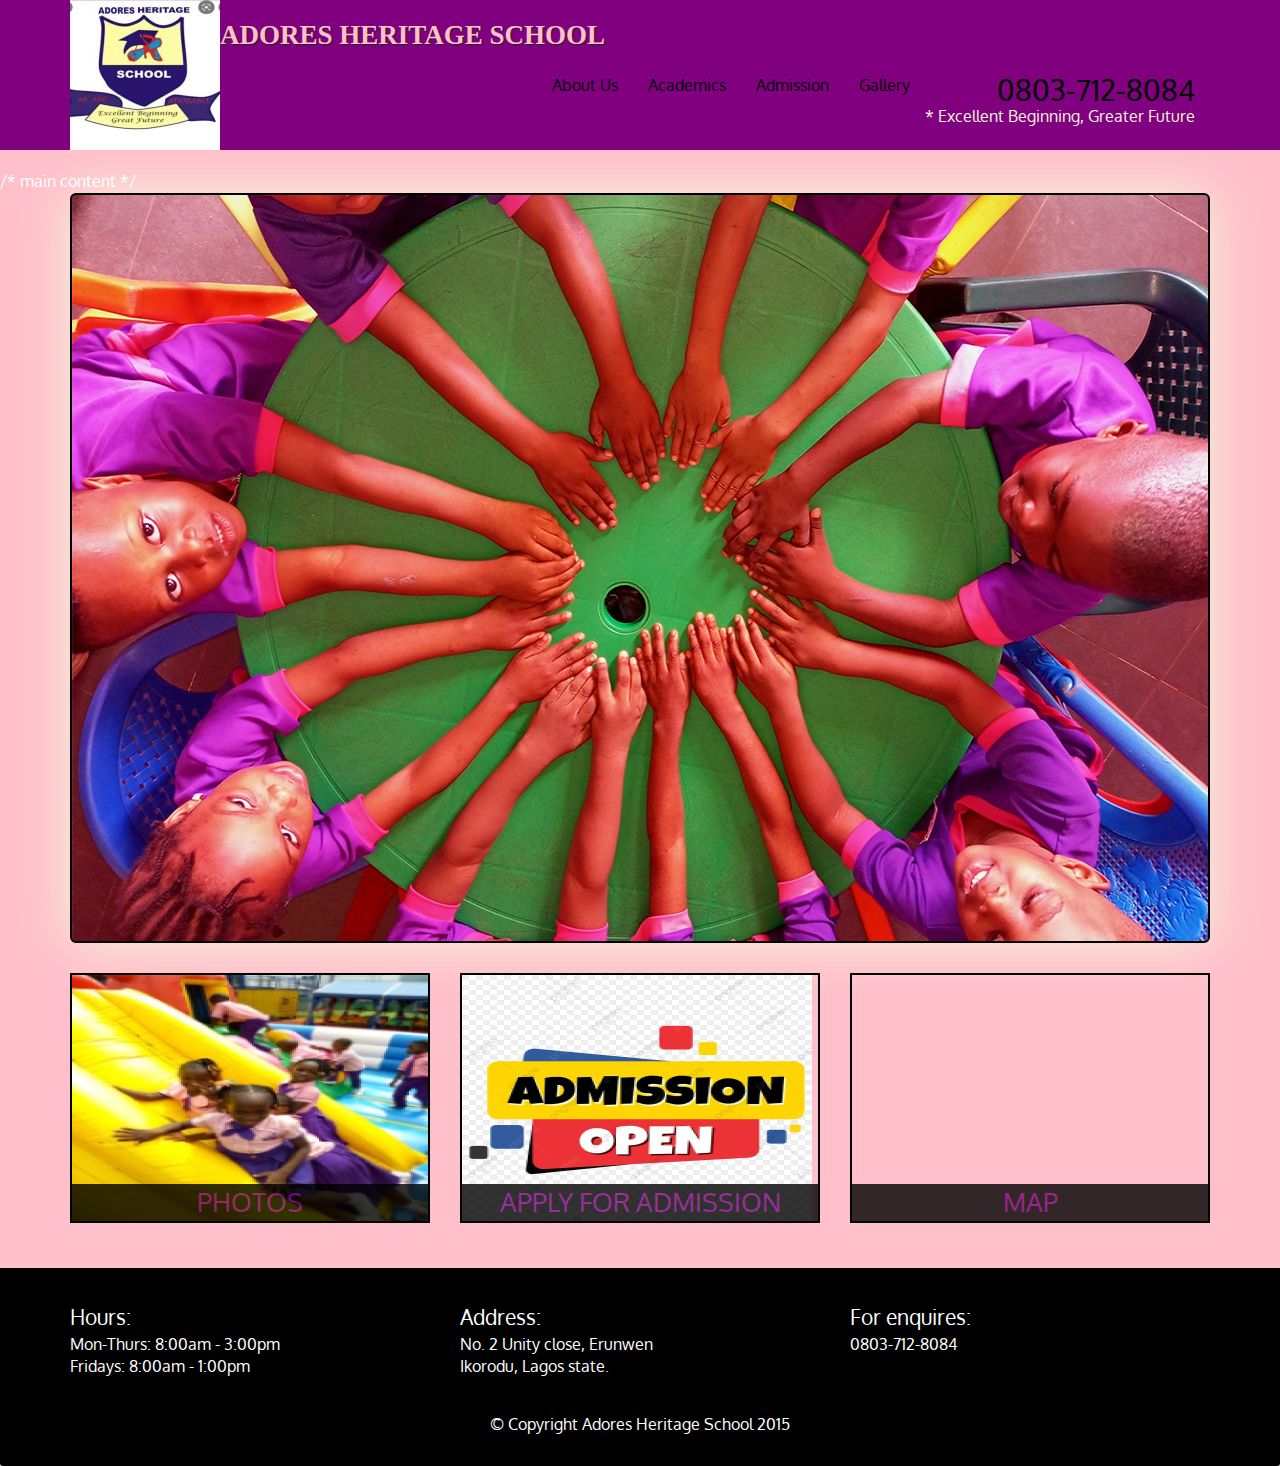
==== site/gallery.html @ 4651f651 "add" ====
<!DOCTYPE html>
<html lang="en">
  <head>
    <meta charset="utf-8" />
    <meta http-equiv="X-UA-Compatible" content="IE=edge" />
    <meta name="viewport" content="width=device-width, initial-scale=1" />
    <title>Adores Heritage school</title>
    <link rel="stylesheet" href="css/bootstrap.min.css" />
    <link rel="stylesheet" href="css/style.css" />
    <link
      href="https://fonts.googleapis.com/css2?family=Oxygen:wght@300;400;700&display=swap"
      rel="stylesheet"
    />
  </head>
  <body>
    <header>
      <nav id="header-nav" class="navbar navbar-default">
        <div class="container">
          <div class="navbar-header">
            <a href="index.html" class="pull-left visible-md visible-lg">
              <div id="logo-img"></div>
            </a>
          </div>
          <div class="navbar-brand">
            <a href="index.html"><h1>Adores Heritage School</h1></a>
          </div>
          <button
            type="button"
            class="navbar-toggle collapsed"
            data-toggle="collapse"
            data-target="#collapsable-nav"
            aria-expanded="false"
          >
            <span class="sr-only">Toggle navigation</span>
            <span class="icon-bar"></span>
            <span class="icon-bar"></span>
            <span class="icon-bar"></span>
          </button>
          <div id="collapsable-nav" class="collapse navbar-collapse">
            <ul id="nav-list" class="nav navbar-nav navbar-right">
              <li>
                <a href="about-us.html"> About Us</a>
              </li>
              <li>
                <a href="Academics.html"> Academics </a>
              </li>
              <li>
                <a href="admission.html"> Admission </a>
              </li>
              <li>
                <a href="gallery.html"> Gallery </a>
              </li>
              <li id="phone" class="hidden-xs">
                <a href="tel:0803-712-8084">
                  <span>0803-712-8084</span>
                </a>
                <div>* Excellent Beginning, Greater Future</div>
              </li>
            </ul>
          </div>
        </div>
      </nav>
    </header>

    <div id="call-btn" class="visible-xs">
      <a class="btn" href="tel:0803-712-8084">
        <span class="icon-phone"></span> 0803-712-8084
      </a>
    </div>
    <div id="xs-deliver" class="text-center visible-xs">Admission is Open</div>
    /* main content */
    <div id="main-content" class="container">
      <div class="jumbotron">
        <img
          src="../site/images/Jumbotron 768px.png"
          alt="picture of school students"
          class="img-responsive visible-xs"
        />
      </div>
      <div id="home-tiles" class="row">
        <div class="col-md-4 col-sm-6 col-xs-12">
          <a href="gallery.html"
            ><div id="Photos"><span>Photos</span></div></a
          >
        </div>
        <div class="col-md-4 col-sm-6 col-xs-12">
          <a href="admission.html"
            ><div id="apply-admission"><span>Apply for Admission</span></div></a
          >
        </div>
        <div class="col-md-4 col-sm-12 col-xs-12">
          <a href="https://goo.gl/maps/eSr9jyz9yvbja3rY9" target="blank">
            <div id="map-tile">
              <iframe
                src="https://www.google.com/maps/embed?pb=!1m18!1m12!1m3!1d3963.2259538765416!2d3.530701313969583!3d6.6188276952136835!2m3!1f0!2f0!3f0!3m2!1i1024!2i768!4f13.1!3m3!1m2!1s0x103beefad1138055%3A0x550ee10f3b3b045a!2sGreat%20Heritage%20School!5e0!3m2!1sen!2sng!4v1661005614603!5m2!1sen!2sng"
                width="100%"
                height="250"
                style="border: 0"
                allowfullscreen=""
                loading="lazy"
                referrerpolicy="no-referrer-when-downgrade"
              ></iframe>
              <span>Map</span>
            </div>
          </a>
        </div>
      </div>
    </div>
    <footer class="panel-footer">
      <div class="container">
        <div class="row">
          <section id="hours" class="col-sm-4">
            <span>Hours:</span><br />
            Mon-Thurs: 8:00am - 3:00pm <br />
            Fridays: 8:00am - 1:00pm <br />
            <hr class="visible-xs" />
          </section>
          <section id="address" class="col-sm-4">
            <span>Address:</span><br />
            No. 2 Unity close, Erunwen<br />
            Ikorodu, Lagos state.
            <hr class="visible-xs" />
          </section>
          <section id="contact" class="col-sm-4">
            <span>For enquires:</span><br href="tel:0803-712-8084" />
            0803-712-8084
            <hr class="visible-xs" />
          </section>
        </div>
        <div class="text-center">
          &copy; Copyright Adores Heritage School 2015
        </div>
      </div>
    </footer>
    <script src="jquery-3.6.0.min.js"></script>
    <script src="css/bootstrap.min.js"></script>
    <script src="js/script.js"></script>
  </body>
</html>
---- site/css/style.css ----
body {
  font-size: 16px;
  color: white;
  background-color: pink;
  font-family: "Oxygen", sans-serif;
}

/** HEADER **/
#header-nav {
  background-color: purple;
  border-radius: 0;
  border: 0;
}

#logo-img {
  background: url(../images/school\ logo.jpg) no-repeat;
  width: 150px;
  height: 150px;
}

.navbar-brand {
  padding-top: 25px;
}

.navbar-brand h1 {
  font-family: "Times New Roman", Times, serif;
  color: pink;
  font-size: 1.5em;
  text-transform: uppercase;
  font-weight: bold;
  text-shadow: 1px 1px 1px #222;
  margin-top: 0;
  margin-bottom: 0;
  line-height: 0.75;
}
.navbar-brand a:hover,
.navbar-brand a:focus {
  text-decoration: none;
}
#nav-list {
  margin-top: 10px;
}
#nav-list a {
  color: black;
  text-align: center;
}
#nav-list a:hover {
  background: #e7e7e7;
}
#nav-list a span {
  font-size: 1.8em;
}
#phone {
  margin-top: 5px;
}
#phone a {
  text-align: right;
  padding-bottom: 0;
}
#phone div {
  color: beige;
  text-align: right;
  padding-right: 15px;
}
.navbar-header button.navbar-toggle,
.navbar-header .icon-bar {
  border: 1px solid #222;
}
.navbar-header button.navbar-toggle {
  clear: both;
  margin-top: -30px;
}
/* End header */

/* Footer */
.panel-footer {
  margin-top: 30px;
  padding-top: 35px;
  padding-bottom: 30px;
  background-color: black;
  border-top: 0;
}
.panel-footer div.row {
  margin-bottom: 35px;
}
#hours #address #contact {
  line-height: 2;
}
#hours > span,
#address > span,
#contact > span {
  font-size: 1.3em;
}

/* End Footer */
/* Main content */

.container .jumbotron {
  box-shadow: 0 0 50px beige;
  border: 2px solid black;
}
#Photos,
#apply-admission,
#map-tile {
  height: 250px;
  width: 100%;
  margin-bottom: 15px;
  position: relative;
  border: 2px solid black;
  overflow: hidden;
}
#Photos:hover,
#apply-admission:hover,
#map-tile:hover {
  box-shadow: 0 1px 5px 1px gray;
}
#Photos {
  background: url("../images/Photos.jpg.jpg") no-repeat;
  background-size: center;
}
#apply-admission {
  background: url("../images/admission\ image.png") no-repeat;
  background-size: center;
}
#Photos span,
#apply-admission span,
#map-tile span {
  position: absolute;
  bottom: 0;
  right: 0;
  width: 100%;
  text-align: center;
  font-size: 1.6em;
  text-transform: uppercase;
  background-color: #000;
  color: purple;
  opacity: 0.8;
}
/*end home page*/
@media (min-width: 1200px) {
  .container .jumbotron {
    background: url(../images/Jumbotron\ 1200px.png) no-repeat;
    height: 750px;
  }
}

@media (min-width: 992px) and (max-width: 1199px) {
  #logo-img {
    background: url(../images/school\ logo\ -\ Copy.jpg) no-repeat;
    width: 100px;
    height: 100px;
    margin: 5px 5px 5px 0;
  }
  .container .jumbotron {
    background: url(../images/jumbotron\ 992px.png) no-repeat;
    height: 750px;
  }
}
/******* Small devices ********/
@media (min-width: 768px) and (max-width: 991px) {
  .container .jumbotron {
    background: url(../images/Jumbotron\ 768px.png) no-repeat;
    height: 750px;
  }
}

/******** Extra small devces **********/
@media (max-width: 767px) {
  .navbar-brand {
    padding-top: 10px;
    height: 80px;
  }
  .navbar-brand h1 {
    padding-top: 10px;
    font-size: 5vw;
  }
  #collapsable-nav a {
    font-size: 1.2em;
  }
  #call-btn > a {
    font-size: 1.5em;
    display: block;
    margin: 0 20px;
    padding: 10px;
    border: 2px solid rgb(29, 27, 27);
    background-color: pink;
    color: black;
  }
  #xs-deliver {
    margin-top: 5px;
    font-size: 0.7em;
    letter-spacing: 0.1em;
    text-transform: uppercase;
  }
  /* Footer */
  .panel-footer section {
    margin-bottom: 30px;
    text-align: Center;
  }
  .panel-footer section hr {
    width: 50%;
  }
  /* End footer */
  .container .jumbotron {
    margin-top: 30px;
    padding: 0;
  }
}
#Photos,
#apply-admission {
  width: 360px;
  margin: 0 auto 15px;
}
@media (max-width: 479px) {
  .navbar-brand h1 {
    padding-top: 5px;
    font-size: 6vw;
  }
  #Photos,
  #apply-admission {
    width: 280px;
    margin: 0 auto 15px;
  }
}
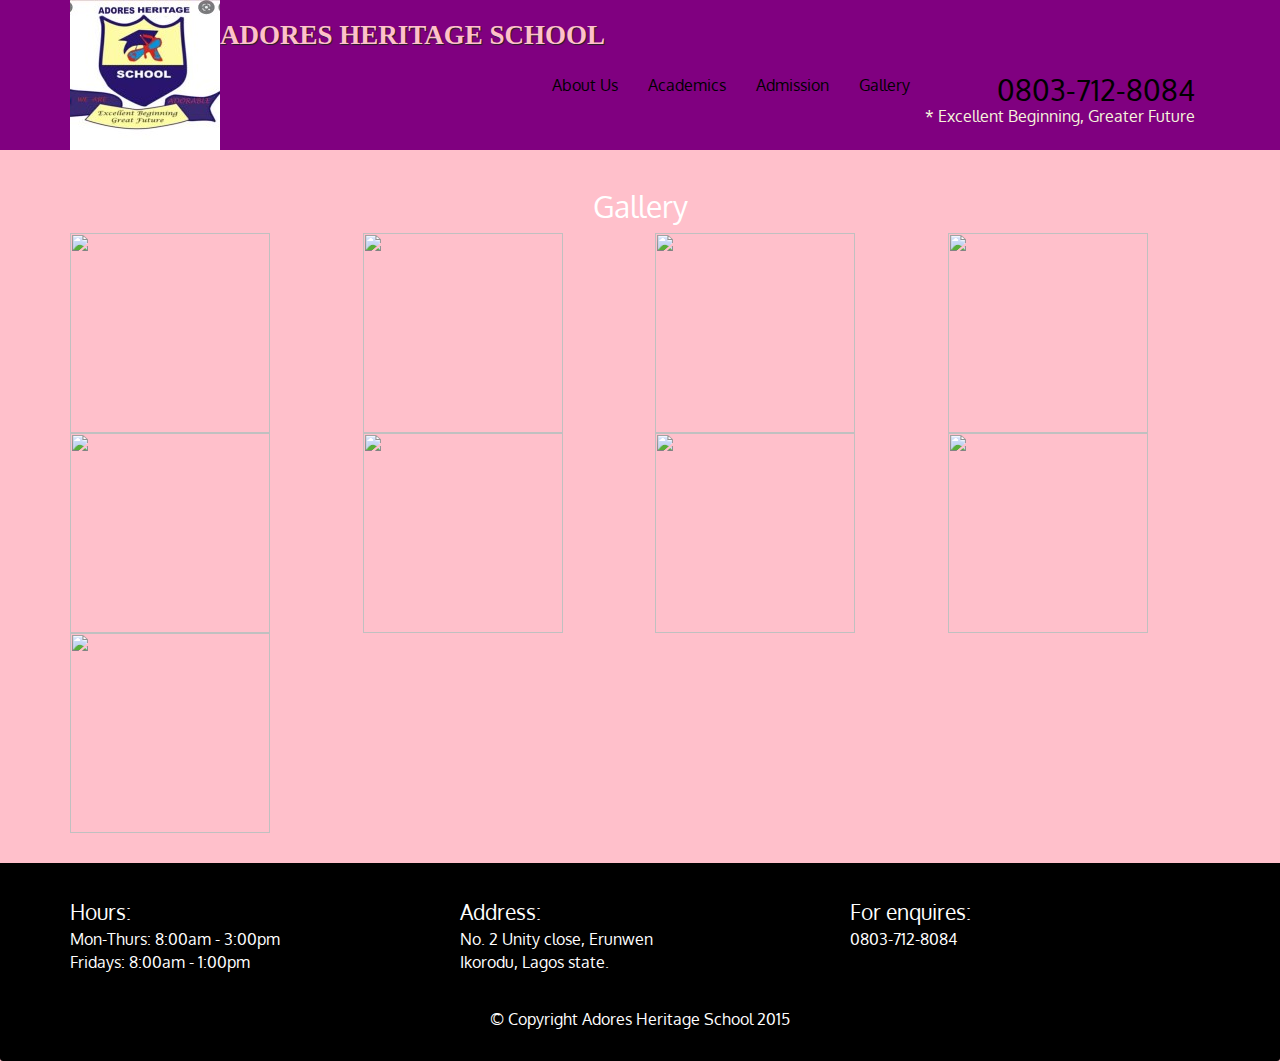
==== commit b792ba3a: "add" ====
--- a/site/gallery.html
+++ b/site/gallery.html
@@ -68,44 +68,86 @@
       </a>
     </div>
     <div id="xs-deliver" class="text-center visible-xs">Admission is Open</div>
-    /* main content */
+    <!--Main content-->
     <div id="main-content" class="container">
-      <div class="jumbotron">
-        <img
-          src="../site/images/Jumbotron 768px.png"
-          alt="picture of school students"
-          class="img-responsive visible-xs"
-        />
-      </div>
-      <div id="home-tiles" class="row">
-        <div class="col-md-4 col-sm-6 col-xs-12">
-          <a href="gallery.html"
-            ><div id="Photos"><span>Photos</span></div></a
-          >
-        </div>
-        <div class="col-md-4 col-sm-6 col-xs-12">
-          <a href="admission.html"
-            ><div id="apply-admission"><span>Apply for Admission</span></div></a
-          >
-        </div>
-        <div class="col-md-4 col-sm-12 col-xs-12">
-          <a href="https://goo.gl/maps/eSr9jyz9yvbja3rY9" target="blank">
-            <div id="map-tile">
-              <iframe
-                src="https://www.google.com/maps/embed?pb=!1m18!1m12!1m3!1d3963.2259538765416!2d3.530701313969583!3d6.6188276952136835!2m3!1f0!2f0!3f0!3m2!1i1024!2i768!4f13.1!3m3!1m2!1s0x103beefad1138055%3A0x550ee10f3b3b045a!2sGreat%20Heritage%20School!5e0!3m2!1sen!2sng!4v1661005614603!5m2!1sen!2sng"
-                width="100%"
-                height="250"
-                style="border: 0"
-                allowfullscreen=""
-                loading="lazy"
-                referrerpolicy="no-referrer-when-downgrade"
-              ></iframe>
-              <span>Map</span>
+      <h2 id="menu-categories-title" class="text-center">Gallery</h2>
+      <section class="row">
+        <div class="col-md-3 col-sm-4 col-xs-6 col-xxs-12">
+          <a href="single-category.html">
+            <div class="category-tile">
+              <img width="200" height="200" src="./images/" />
+              <span></span>
             </div>
           </a>
         </div>
-      </div>
+        <div class="col-md-3 col-sm-4 col-xs-6 col-xxs-12">
+          <a href="single-category.html">
+            <div class="category-tile">
+              <img width="200" height="200" src="./images/" />
+              <span></span>
+            </div>
+          </a>
+        </div>
+        <div class="col-md-3 col-sm-4 col-xs-6 col-xxs-12">
+          <a href="single-category.html">
+            <div class="category-tile">
+              <img width="200" height="200" src="./images/" />
+              <span></span>
+            </div>
+          </a>
+        </div>
+        <div class="col-md-3 col-sm-4 col-xs-6 col-xxs-12">
+          <a href="single-category.html">
+            <div class="category-tile">
+              <img width="200" height="200" src="./images/" />
+              <span></span>
+            </div>
+          </a>
+        </div>
+        <div class="col-md-3 col-sm-4 col-xs-6 col-xxs-12">
+          <a href="single-category.html">
+            <div class="category-tile">
+              <img width="200" height="200" src="./images/" />
+              <span></span>
+            </div>
+          </a>
+        </div>
+        <div class="col-md-3 col-sm-4 col-xs-6 col-xxs-12">
+          <a href="single-category.html">
+            <div class="category-tile">
+              <img width="200" height="200" src="./images/" />
+              <span></span>
+            </div>
+          </a>
+        </div>
+        <div class="col-md-3 col-sm-4 col-xs-6 col-xxs-12">
+          <a href="single-category.html">
+            <div class="category-tile">
+              <img width="200" height="200" src="./images/" />
+              <span></span>
+            </div>
+          </a>
+        </div>
+        <div class="col-md-3 col-sm-4 col-xs-6 col-xxs-12">
+          <a href="single-category.html">
+            <div class="category-tile">
+              <img width="200" height="200" src="./images/" />
+              <span></span>
+            </div>
+          </a>
+        </div>
+        <div class="col-md-3 col-sm-4 col-xs-6 col-xxs-12">
+          <a href="single-category.html">
+            <div class="category-tile">
+              <img width="200" height="200" src="./images/" />
+              <span></span>
+            </div>
+          </a>
+        </div>
+      </section>
     </div>
+    <!--End of main content-->
+
     <footer class="panel-footer">
       <div class="container">
         <div class="row">
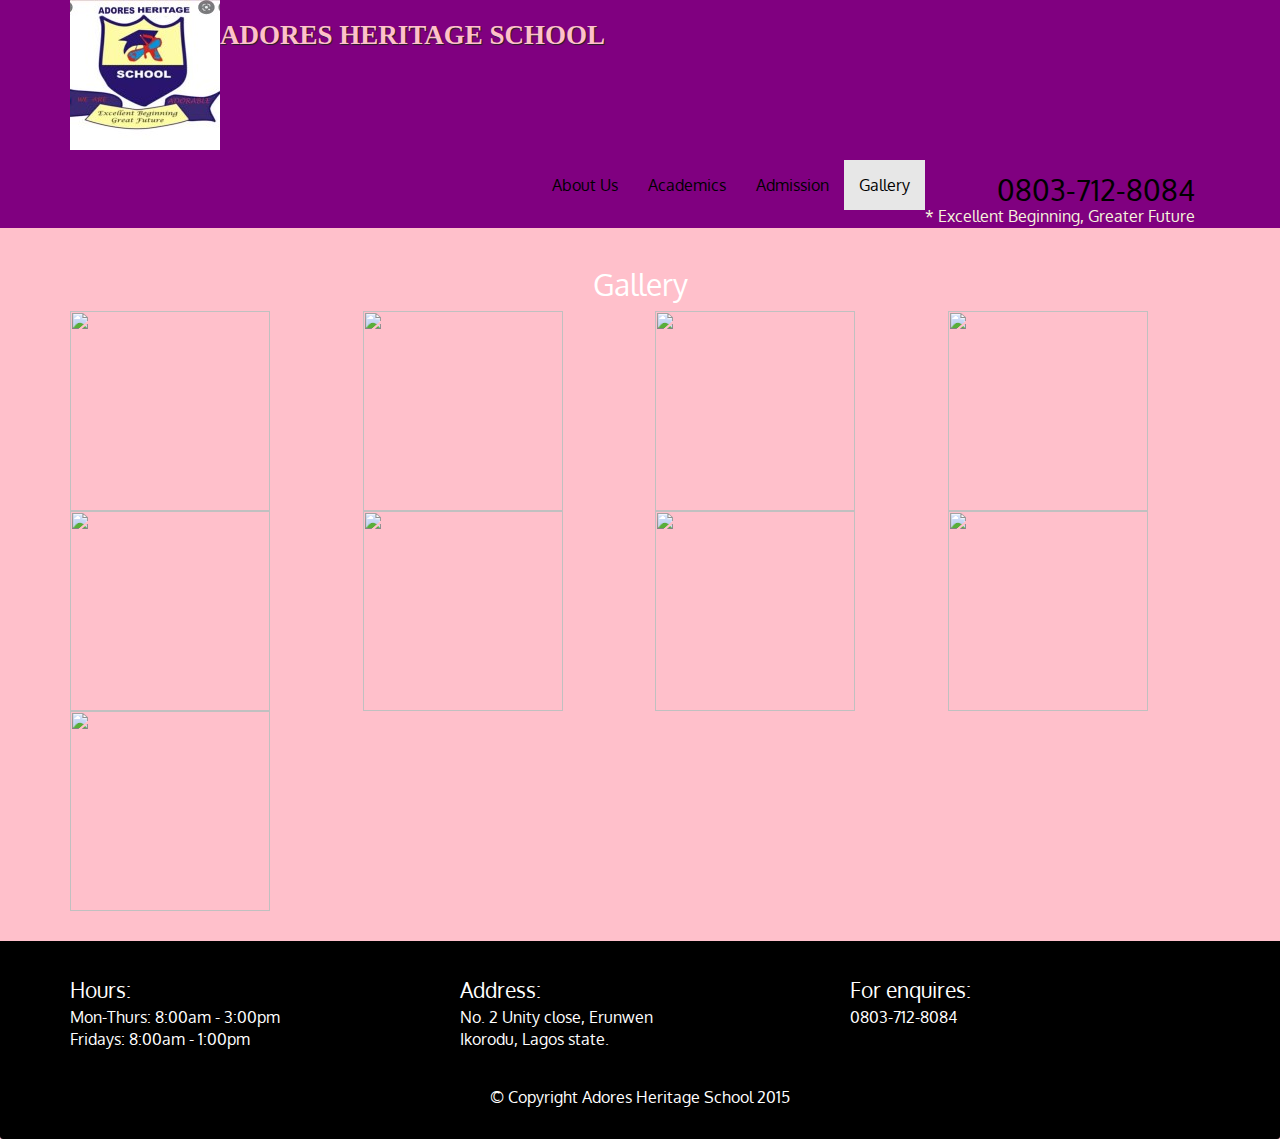
==== commit 081a3c8f: "add" ====
--- a/site/gallery.html
+++ b/site/gallery.html
@@ -20,24 +20,27 @@
             <a href="index.html" class="pull-left visible-md visible-lg">
               <div id="logo-img"></div>
             </a>
+            <div class="navbar-brand">
+              <a href="index.html"><h1>Adores Heritage School</h1></a>
+            </div>
+            <button
+              type="button"
+              class="navbar-toggle collapsed"
+              data-toggle="collapse"
+              data-target="#collapsable-nav"
+              aria-expanded="false"
+            >
+              <span class="sr-only">Toggle navigation</span>
+              <span class="icon-bar"></span>
+              <span class="icon-bar"></span>
+              <span class="icon-bar"></span>
+            </button>
           </div>
-          <div class="navbar-brand">
-            <a href="index.html"><h1>Adores Heritage School</h1></a>
-          </div>
-          <button
-            type="button"
-            class="navbar-toggle collapsed"
-            data-toggle="collapse"
-            data-target="#collapsable-nav"
-            aria-expanded="false"
-          >
-            <span class="sr-only">Toggle navigation</span>
-            <span class="icon-bar"></span>
-            <span class="icon-bar"></span>
-            <span class="icon-bar"></span>
-          </button>
           <div id="collapsable-nav" class="collapse navbar-collapse">
             <ul id="nav-list" class="nav navbar-nav navbar-right">
+              <li class="visible-xs">
+                <a href="index.html">Home </a>
+              </li>
               <li>
                 <a href="about-us.html"> About Us</a>
               </li>
@@ -47,7 +50,7 @@
               <li>
                 <a href="admission.html"> Admission </a>
               </li>
-              <li>
+              <li class="active">
                 <a href="gallery.html"> Gallery </a>
               </li>
               <li id="phone" class="hidden-xs">
--- a/site/css/style.css
+++ b/site/css/style.css
@@ -221,4 +221,12 @@
     width: 280px;
     margin: 0 auto 15px;
   }
-}
+  .col-xxs-12 {
+    position: relative;
+    min-height: 1px;
+    padding-right: 15px;
+    padding-left: 15px;
+    float: left;
+    width: 100%;
+  }
+}
